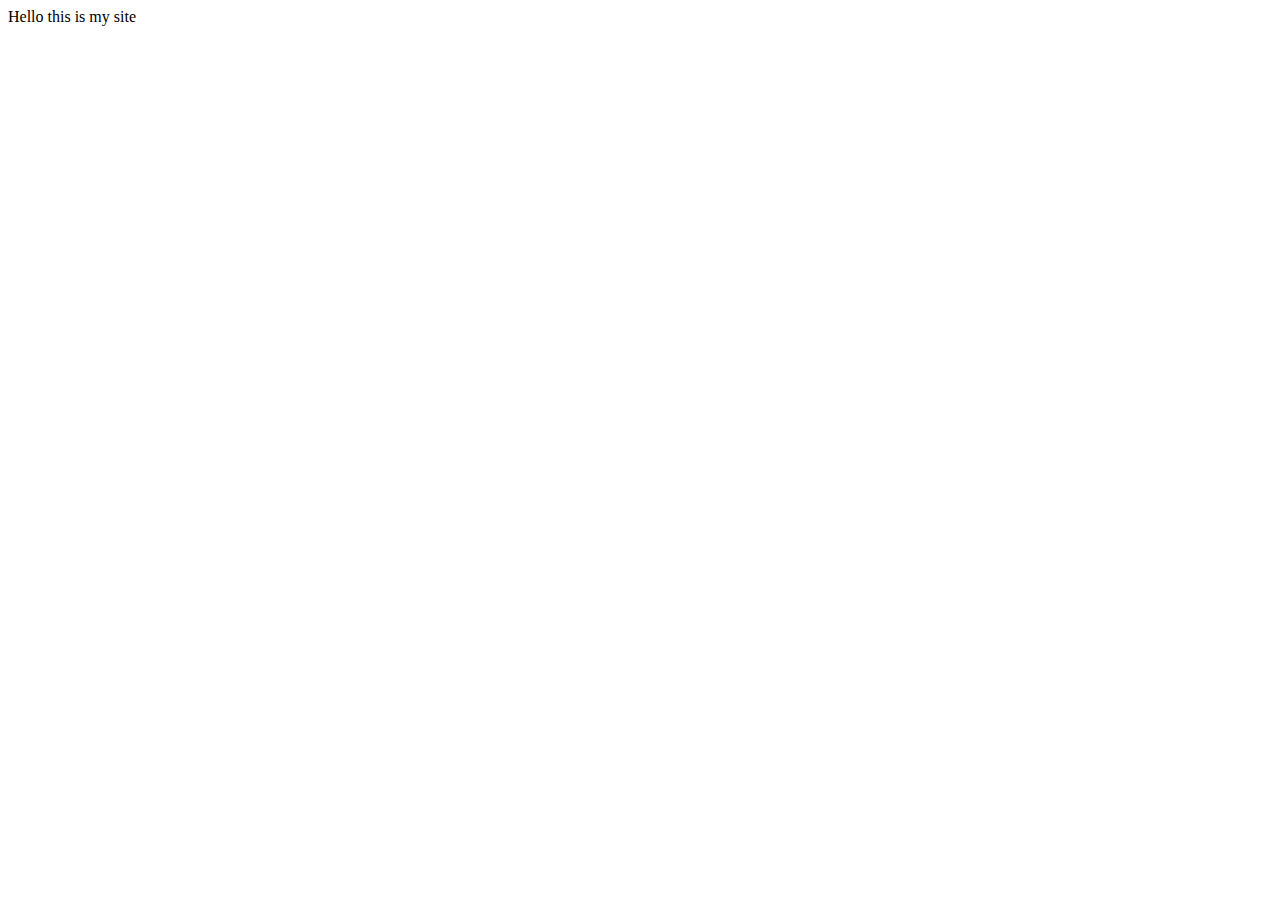
==== index.html @ 975128e9 "index" ====
<!DOCTYPE html>
<html lang="en">
  <head>
    <meta charset="UTF-8" />
    <meta name="viewport" content="width=device-width, initial-scale=1.0" />
    <title>Home</title>
  </head>
  <header>Hello this is my site</header>
  <body></body>
</html>
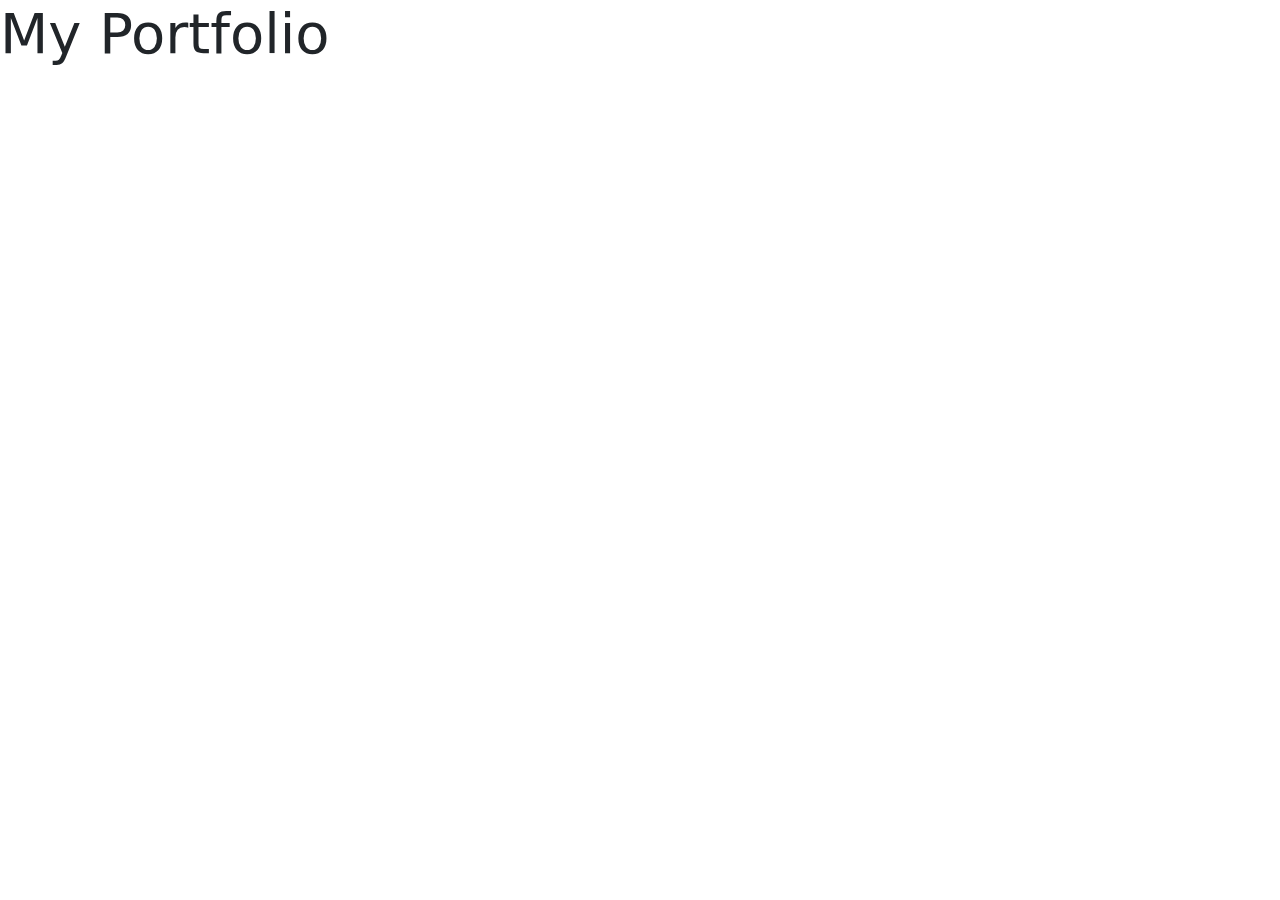
==== commit 45139391: "start" ====
--- a/index.html
+++ b/index.html
@@ -3,8 +3,22 @@
   <head>
     <meta charset="UTF-8" />
     <meta name="viewport" content="width=device-width, initial-scale=1.0" />
+    <link
+      href="https://cdn.jsdelivr.net/npm/bootstrap@5.3.3/dist/css/bootstrap.min.css"
+      rel="stylesheet"
+      integrity="sha384-QWTKZyjpPEjISv5WaRU9OFeRpok6YctnYmDr5pNlyT2bRjXh0JMhjY6hW+ALEwIH"
+      crossorigin="anonymous"
+    />
     <title>Home</title>
   </head>
-  <header>Hello this is my site</header>
-  <body></body>
+  <header>
+    <h1 class="display-4">My Portfolio</h1>
+  </header>
+  <body>
+    <!-- <a href="/budget-calc/budget.html"
+      ><button type="button" class="btn btn-outline-info">
+        To Budget Calculator
+      </button></a
+    > -->
+  </body>
 </html>
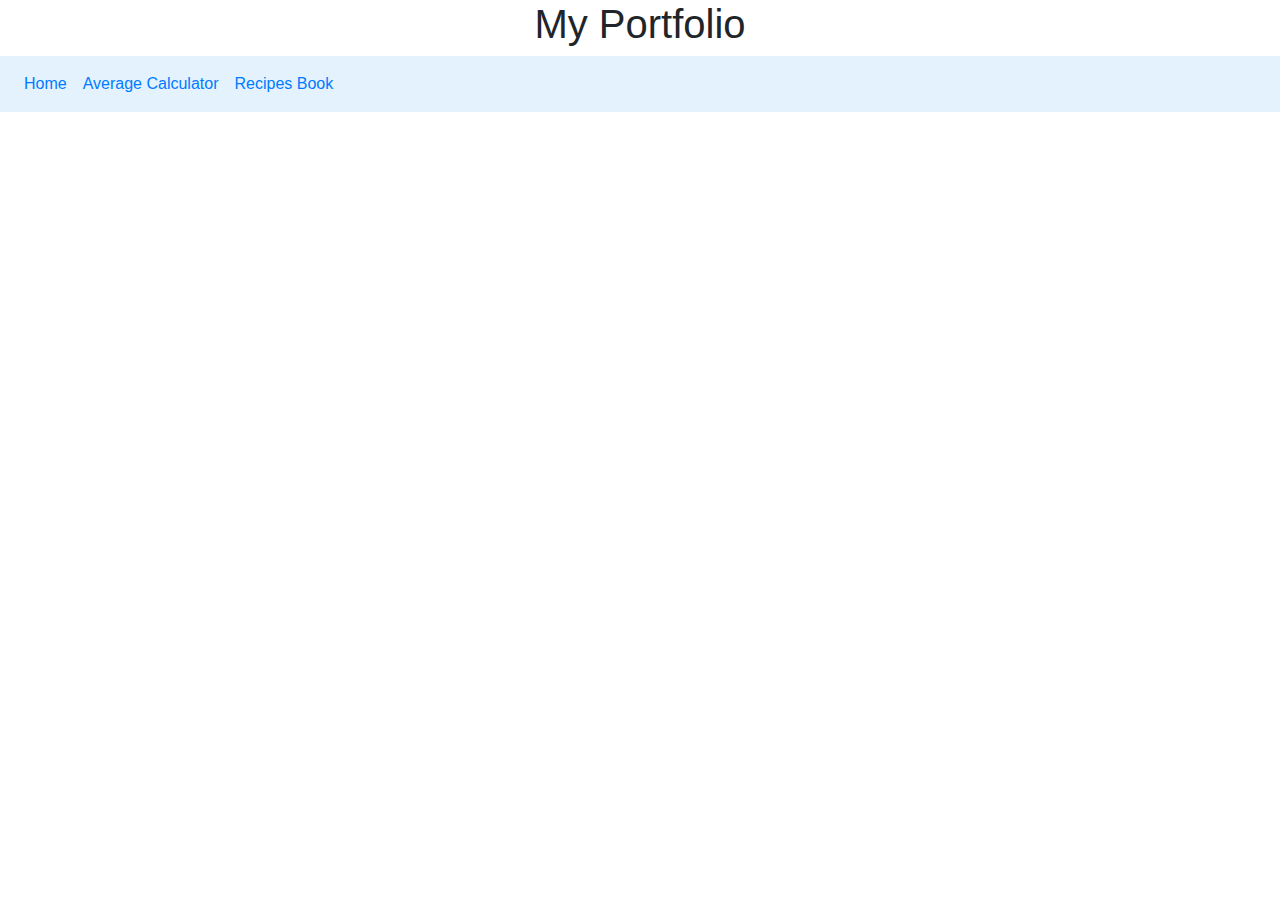
==== commit 8b267b3d: "basic setup" ====
--- a/index.html
+++ b/index.html
@@ -4,21 +4,47 @@
     <meta charset="UTF-8" />
     <meta name="viewport" content="width=device-width, initial-scale=1.0" />
     <link
-      href="https://cdn.jsdelivr.net/npm/bootstrap@5.3.3/dist/css/bootstrap.min.css"
       rel="stylesheet"
-      integrity="sha384-QWTKZyjpPEjISv5WaRU9OFeRpok6YctnYmDr5pNlyT2bRjXh0JMhjY6hW+ALEwIH"
+      href="https://stackpath.bootstrapcdn.com/bootstrap/4.4.1/css/bootstrap.min.css"
+      integrity="sha384-Vkoo8x4CGsO3+Hhxv8T/Q5PaXtkKtu6ug5TOeNV6gBiFeWPGFN9MuhOf23Q9Ifjh"
+      crossorigin="anonymous"
+    />
+    <link
+      rel="stylesheet"
+      href="https://stackpath.bootstrapcdn.com/font-awesome/4.7.0/css/font-awesome.min.css"
       crossorigin="anonymous"
     />
     <title>Home</title>
   </head>
   <header>
-    <h1 class="display-4">My Portfolio</h1>
+    <h1 align="center">My Portfolio</h1>
+    <nav class="navbar navbar-expand-lg" style="background-color: #e3f2fd">
+      <button
+        class="navbar-toggler"
+        type="button"
+        data-toggle="collapse"
+        data-target="#navbar"
+      >
+        <span class="navbar-toggler-icon"></span>
+      </button>
+      <div class="collapse navbar-collapse" id="navbar">
+        <div class="navbar-nav">
+          <a class="nav-item nav-link" id="home" href="/index.html">Home</a>
+          <a
+            class="nav-item nav-link"
+            id="avgCalc"
+            href="/avg_calc/avg_index.html"
+            >Average Calculator</a
+          >
+          <a
+            class="nav-item nav-link"
+            id="recipes"
+            href="/recipes/recipes_index.html"
+            >Recipes Book</a
+          >
+        </div>
+      </div>
+    </nav>
   </header>
-  <body>
-    <!-- <a href="/budget-calc/budget.html"
-      ><button type="button" class="btn btn-outline-info">
-        To Budget Calculator
-      </button></a
-    > -->
-  </body>
+  <body></body>
 </html>
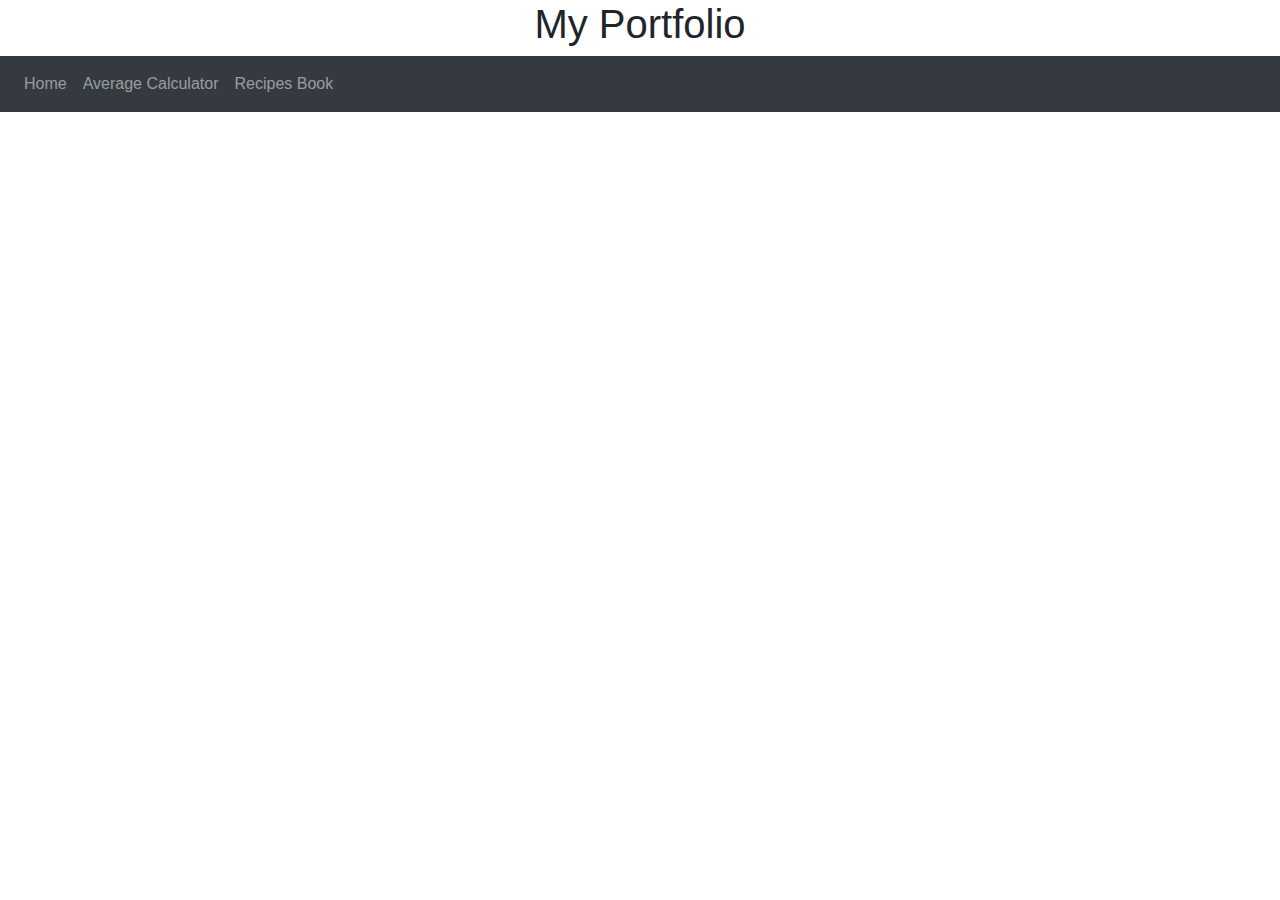
==== commit b457fdee: "id 6" ====
--- a/index.html
+++ b/index.html
@@ -18,7 +18,7 @@
   </head>
   <header>
     <h1 align="center">My Portfolio</h1>
-    <nav class="navbar navbar-expand-lg" style="background-color: #e3f2fd">
+    <nav class="navbar navbar-expand-lg navbar-dark bg-dark">
       <button
         class="navbar-toggler"
         type="button"
